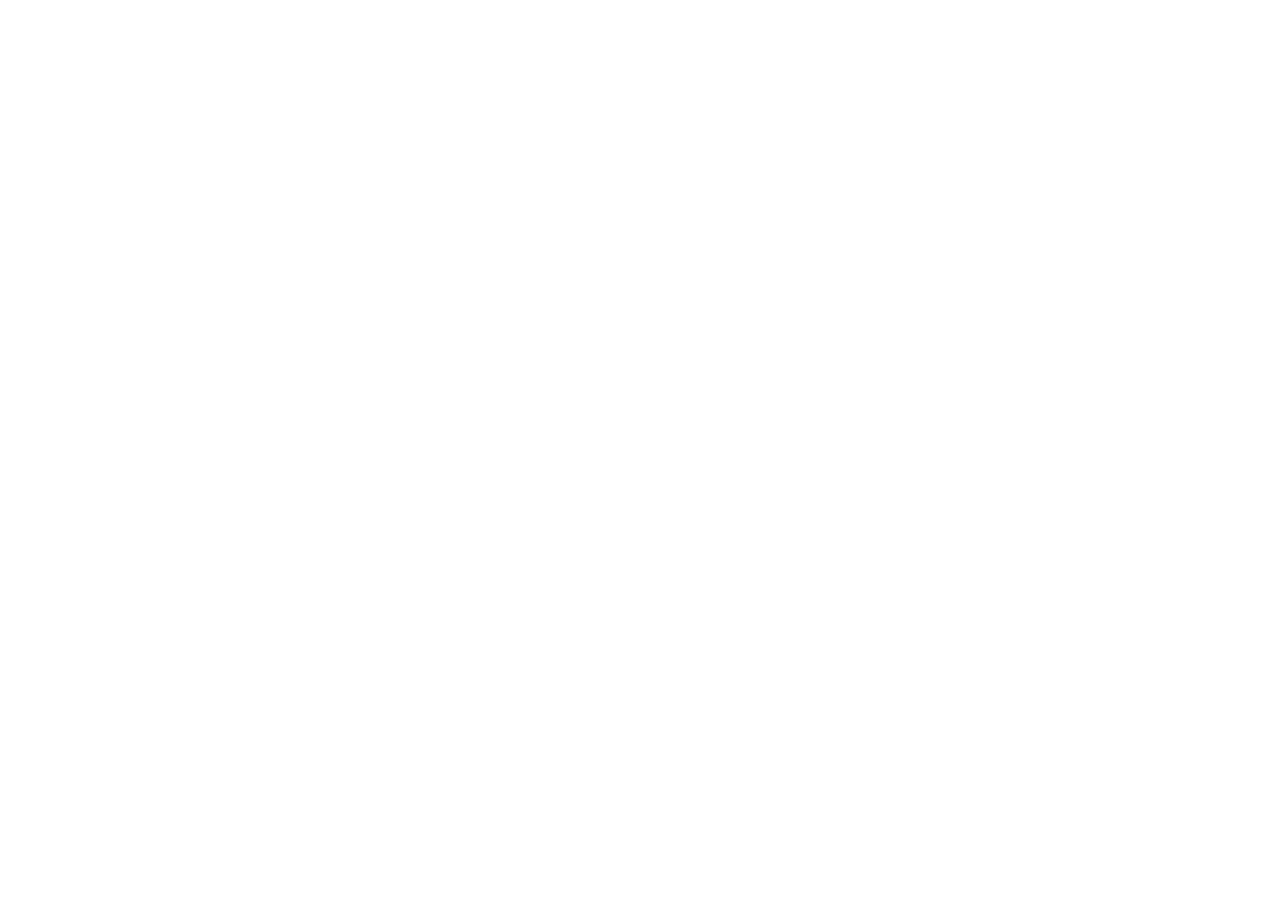
==== contact.html @ 9fa8a3ea "files for the boostrap assignment" ====
<!DOCTYPE html>
<html lang="en">
<head>
    <meta charset="UTF-8">
    <meta name="viewport" content="width=device-width, initial-scale=1.0">
    <meta http-equiv="X-UA-Compatible" content="ie=edge">
    <title>Document</title>
</head>
<body>
    
</body>
</html>
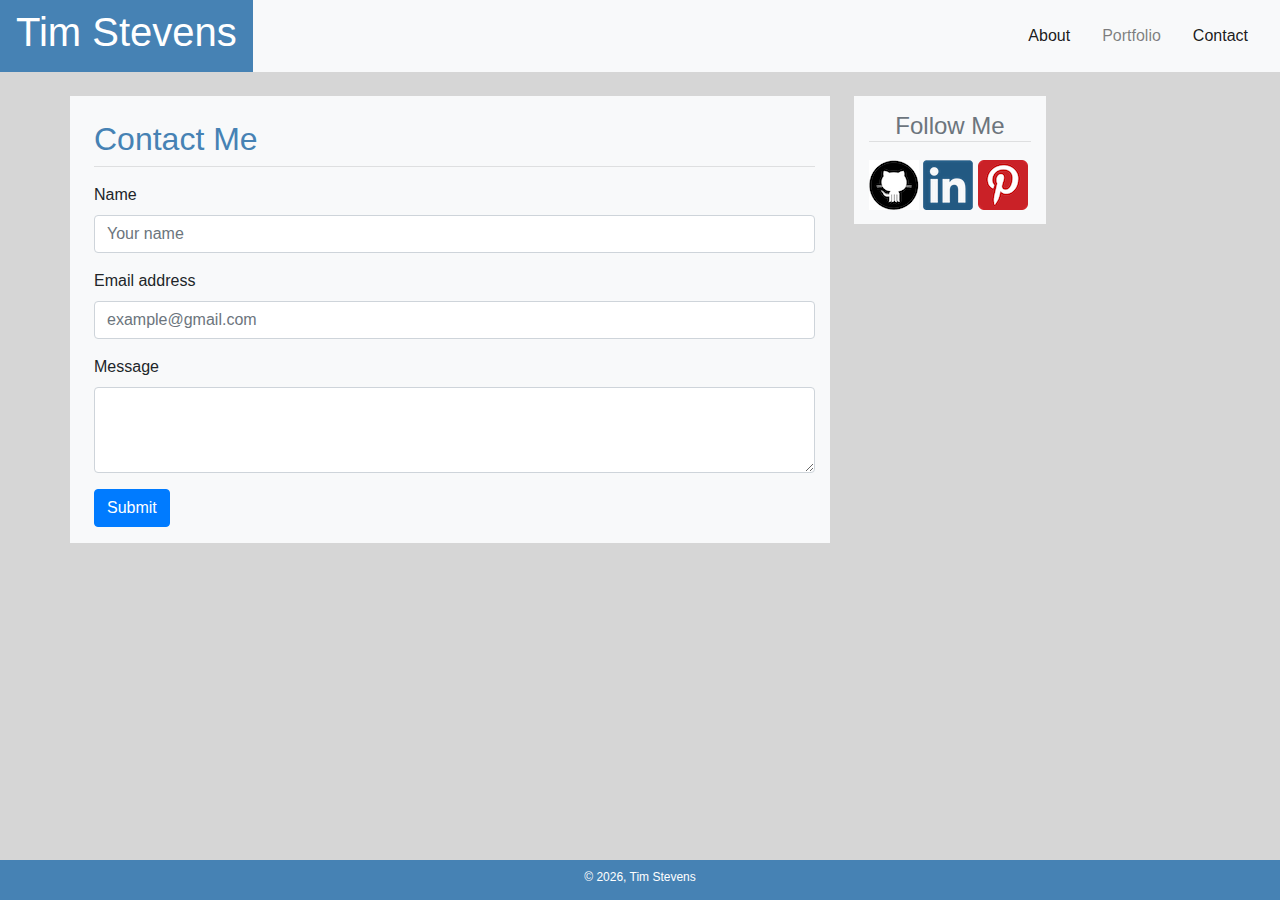
==== commit d24f14fa: "finished bootstrap portfolio website" ====
--- a/contact.html
+++ b/contact.html
@@ -4,9 +4,94 @@
     <meta charset="UTF-8">
     <meta name="viewport" content="width=device-width, initial-scale=1.0">
     <meta http-equiv="X-UA-Compatible" content="ie=edge">
-    <title>Document</title>
+    <title>Tim Stevens</title>
+    <!-- BOOTSTRAP CSS v4.0.0 -->
+    <link rel="stylesheet" href="https://maxcdn.bootstrapcdn.com/bootstrap/4.0.0/css/bootstrap.min.css" integrity="sha384-Gn5384xqQ1aoWXA+058RXPxPg6fy4IWvTNh0E263XmFcJlSAwiGgFAW/dAiS6JXm" crossorigin="anonymous">
 </head>
-<body>
+<body style="background-color:#d6d6d6">
+
+  <nav class="navbar navbar-expand-lg navbar-light bg-light p-0 fluid">
+    <a class="navbar-brand p-0 m-0" style="background-color:#4682b4">
+      <h1 class="pt-2 pb-2 pl-3 pr-3 text-white">Tim Stevens</h1>
+    </a>
+    <button class="navbar-toggler mr-3" type="button" data-toggle="collapse" data-target="#navbarSupportedContent" aria-controls="navbarSupportedContent" aria-expanded="false" aria-label="Toggle navigation">
+      <span class="navbar-toggler-icon"></span>
+    </button>
     
+    <div class="collapse navbar-collapse" id="navbarSupportedContent">
+      <ul class="navbar-nav ml-auto pr-4">
+        <li class="nav-item active">
+          <a class="nav-link pl-4" href="index.html">About <span class="sr-only">(current)</span></a>
+        </li>
+        <li class="nav-item">
+          <a class="nav-link pl-4" href="portfolio.html">Portfolio</a>
+        </li>
+        <li class="nav-item active">
+          <a class="nav-link pl-4" href="contact.html">Contact<span class="sr-only">(current)</span></a>
+        </li>
+      </ul>
+    </div>
+  </nav>
+  
+  <div class="container mt-4">
+      
+    <div class="row">
+        <div class="col-md-8 bg-light mb-4 mr-4 pl-4 pt-4">
+            <h2 class="align-middle" style="color:steelblue">Contact Me</h2>
+            <hr class="mt-0"/>
+            <form>
+                <div class="form-group">
+                    <label for="validationDefault01">Name</label>
+                    <input type="text" class="form-control" id="validationDefault01" placeholder="Your name">
+                </div>
+                <div class="form-group">
+                    <label for="exampleInputEmail1">Email address</label>
+                    <input type="email" class="form-control" id="exampleInputEmail1" aria-describedby="emailHelp" placeholder="example@gmail.com">
+                </div>
+                <div class="form-group">
+                    <label for="exampleFormControlTextarea1">Message</label>
+                    <textarea class="form-control" id="exampleFormControlTextarea1" rows="3"></textarea>
+                </div>
+                <div class="form-group">
+                    <button type="submit" class="btn btn-primary">Submit</button>
+                </div>
+            </form>
+        </div>
+        <div class="col-md-2 bg-transparent" style="min-width:12rem; max-width:12rem">
+            <div class="row pb-3 bg-light">
+                <div class="col bg-light text-center" style="height:3rem">
+                    <h4 class="text-secondary m-0 pt-3">Follow Me</h4>
+                    <hr class="m-0 bg-muted" />
+                </div>
+            </div>
+        <div class="row bg-light" style="height:4rem">
+          <div class="col bg-transparent m-1.5" style="height:3rem">
+                <a href="https://github.com/tmlstevens"><img src="assets/images/GitHub.png" alt="GitHub logo image"></a>
+                <a href="https://www.linkedin.com/in/tim-stevens-27796831/"><img src="assets/images/Linked-In.png" alt="Linked-In logo image"></a>
+                <a href="https://www.pinterest.com/tim_stevens/"><img src="assets/images/Pinterest.png" alt="Pinterest logo image" ></a>
+            </div>
+        </div>
+        </div>
+      </div>
+    </div>
+  </div>
+
+  <footer class="footer">
+    <div class="position-fixed pt-2" style="background-color:steelblue; bottom:0; width:100vw; height:2.5rem;">
+        <span style="color:white; width:100vw; font-size:12px;" id="mine">
+          <p style="text-align:center">
+              &#169;
+            <script>
+            document.write(new Date().getFullYear());
+            </script>, Tim Stevens
+          <p>
+        </span>
+    </div>
+  </footer>
+
+  <script src="https://code.jquery.com/jquery-3.2.1.slim.min.js" integrity="sha384-KJ3o2DKtIkvYIK3UENzmM7KCkRr/rE9/Qpg6aAZGJwFDMVNA/GpGFF93hXpG5KkN" crossorigin="anonymous"></script>
+  <script src="https://cdnjs.cloudflare.com/ajax/libs/popper.js/1.12.9/umd/popper.min.js" integrity="sha384-ApNbgh9B+Y1QKtv3Rn7W3mgPxhU9K/ScQsAP7hUibX39j7fakFPskvXusvfa0b4Q" crossorigin="anonymous"></script>
+  <script src="https://maxcdn.bootstrapcdn.com/bootstrap/4.0.0/js/bootstrap.min.js" integrity="sha384-JZR6Spejh4U02d8jOt6vLEHfe/JQGiRRSQQxSfFWpi1MquVdAyjUar5+76PVCmYl" crossorigin="anonymous"></script>
+
 </body>
 </html>